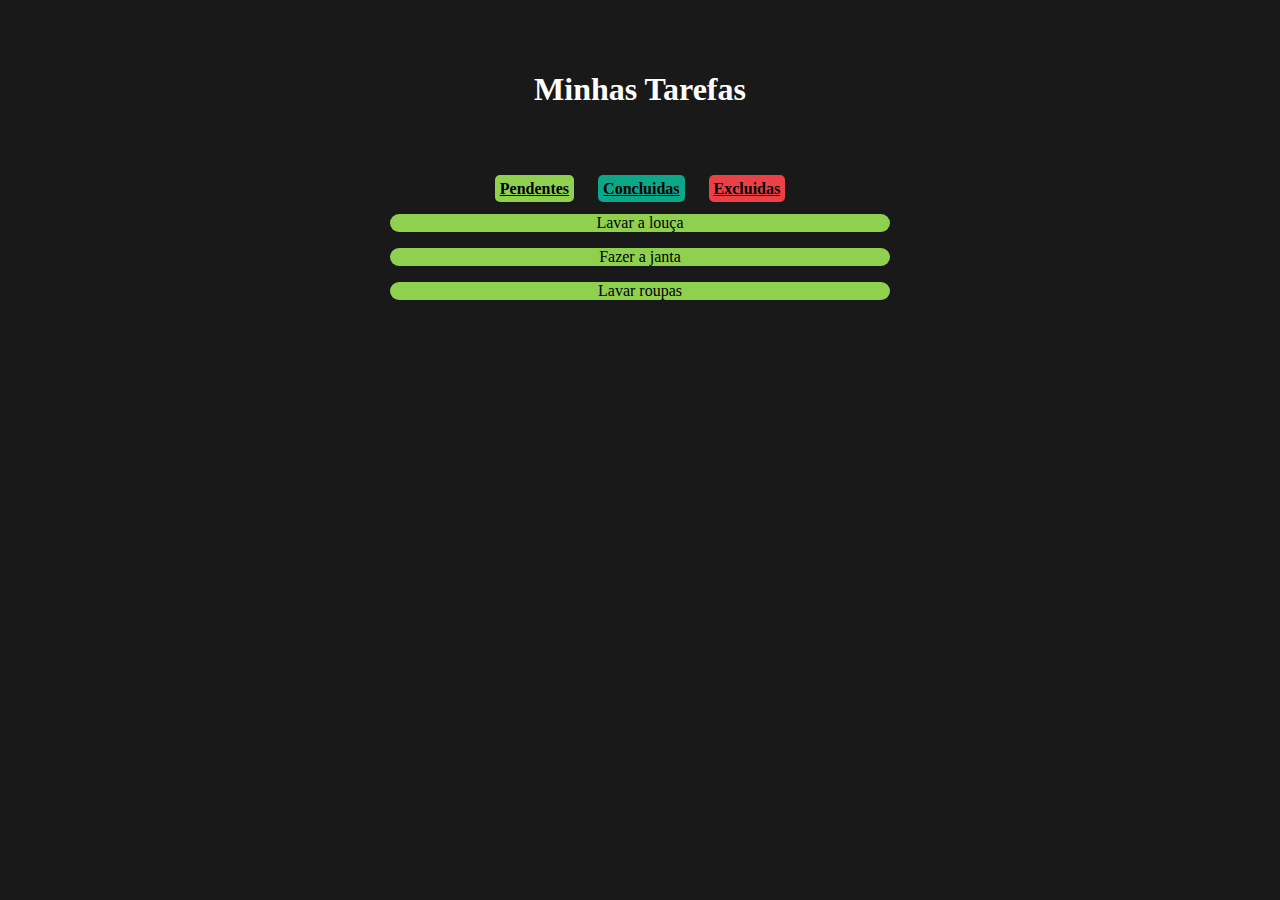
==== index.html @ ca8b3d07 "Add files via upload" ====
<!DOCTYPE html>
<html lang="en">
<head>
    <meta charset="UTF-8">
    <meta http-equiv="X-UA-Compatible" content="IE=edge">
    <meta name="viewport" content="width=device-width, initial-scale=1.0">
    <title>Minhas Tarefas</title>
    <link rel="stylesheet" href="style.css"/>
</head>
<body>
    <h1>Minhas Tarefas</h1>
    <nav>
        <ul>

            <a class= "Pendentes" href="index.html"><b>Pendentes</b></a>
            <a class= "Concluidas" href="concluidas.html"><b>Concluidas</b></a>
            <a class= "Excluidas" href="excluidas.html"><b>Excluidas</b></a> 
            
        </ul>
    </nav>
    <ul>

        <div><p class="pendentes1">Lavar a louça</p></div>
        <div><p class="pendentes1">Fazer a janta</p></div>
        <div><p class="pendentes1">Lavar roupas</p></div>
    
    </ul>
</body>
</html>
---- style.css ----
body {
     background-color: rgb(26, 25, 25);
}

h1 {
    text-align: center;
    padding: 50px;
    color: white;
}

ul {
    text-align: center;
    margin: 0px;
    padding-left: 0px;
}

.Pendentes {
    background-color: #8FD14F;
    color: black;
    margin: 10px;
    border-radius: 5px;
    padding: 5px;
    
}

.Concluidas {
    background-color: #0CA789;
    color: black;
    margin: 10px;
    border-radius: 5px;
    padding: 5px;
}

.Excluidas {
    background-color: #EB4045;
    color: black;
    margin: 10px;
    border-radius: 5px;
    padding: 5px;
}

.excluidas1 {
    background-color: #EB4045;
    border-radius: 30px;
    
}

.concluidas1 {
    background-color: #0CA789;
    border-radius: 30px;
}

.pendentes1 {
    background-color: #8FD14F;
    border-radius: 30px;
}

.pendentes1:nth-child(even) {
    background-color: gray;
}

div {
    width: 500px;
    border-radius: 100px;
    text-decoration: none;
    margin: 0 auto;

}

div:hover {
    transform: scale(1.1);
}
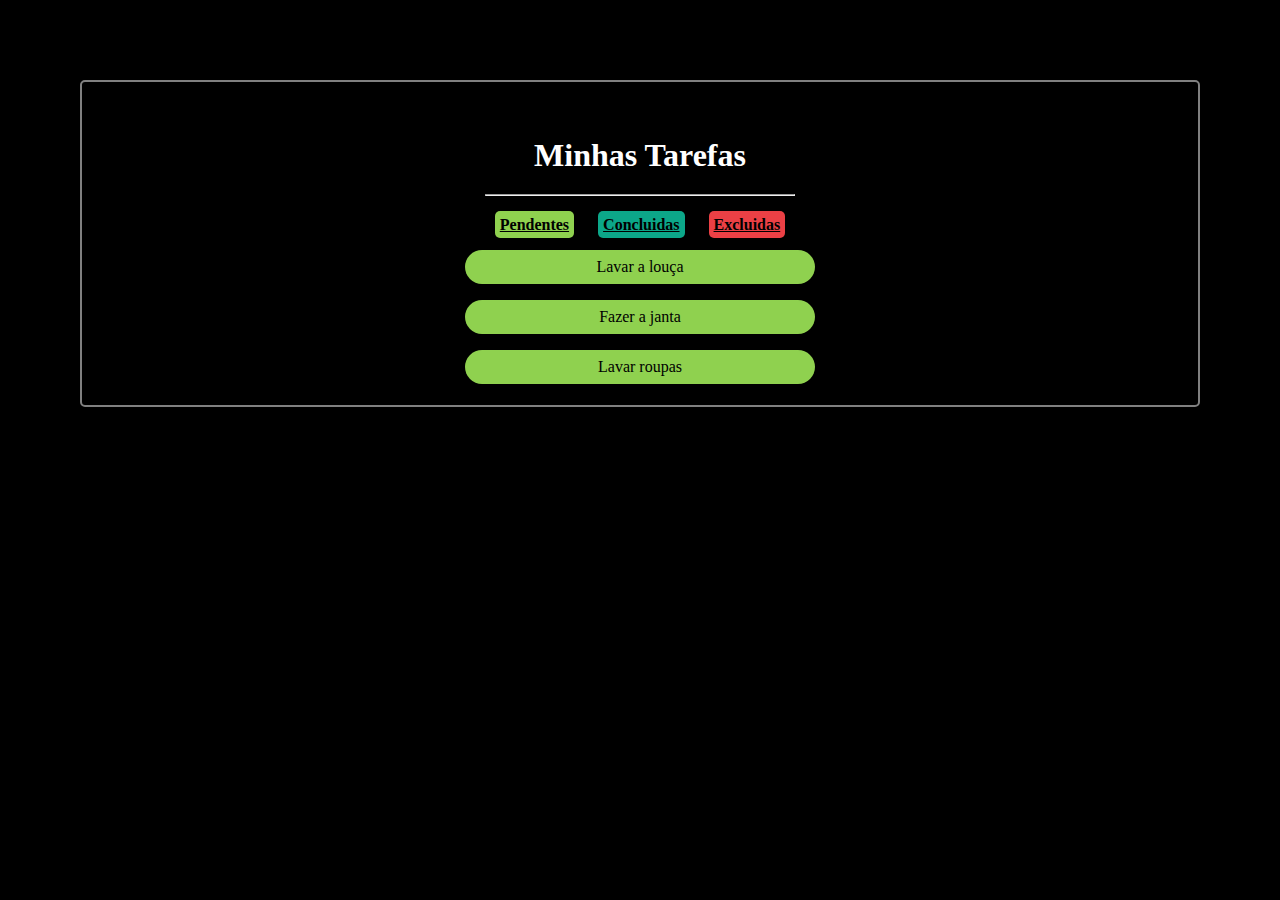
==== commit 19dceb58: "Add files via upload" ====
--- a/index.html
+++ b/index.html
@@ -8,22 +8,25 @@
     <link rel="stylesheet" href="style.css"/>
 </head>
 <body>
-    <h1>Minhas Tarefas</h1>
-    <nav>
+    <div class="card"> 
+        <h1>Minhas Tarefas</h1>
+        <hr />
+        <nav>
+            <ul>
+
+                <a class= "Pendentes" href="index.html"><b>Pendentes</b></a>
+                <a class= "Concluidas" href="concluidas.html"><b>Concluidas</b></a>
+                <a class= "Excluidas" href="excluidas.html"><b>Excluidas</b></a> 
+                
+            </ul>
+        </nav>
         <ul>
 
-            <a class= "Pendentes" href="index.html"><b>Pendentes</b></a>
-            <a class= "Concluidas" href="concluidas.html"><b>Concluidas</b></a>
-            <a class= "Excluidas" href="excluidas.html"><b>Excluidas</b></a> 
-            
+            <div><p class="pendentes1">Lavar a louça</p></div>
+            <div><p class="pendentes1">Fazer a janta</p></div>
+            <div><p class="pendentes1">Lavar roupas</p></div>
+        
         </ul>
-    </nav>
-    <ul>
-
-        <div><p class="pendentes1">Lavar a louça</p></div>
-        <div><p class="pendentes1">Fazer a janta</p></div>
-        <div><p class="pendentes1">Lavar roupas</p></div>
-    
-    </ul>
+    </div>
 </body>
 </html>--- a/style.css
+++ b/style.css
@@ -1,11 +1,18 @@
 body {
-     background-color: rgb(26, 25, 25);
+     background-color: rgb(0, 0, 0);
+     border: 2px solid grey;
+     padding: 5px;
+     border-radius: 5px;
+     margin: 80px;
 }
 
 h1 {
     text-align: center;
-    padding: 50px;
+    padding: 0px;
+    padding-top: 50px;
     color: white;
+    margin-top: 20px;
+    margin: 0px;
 }
 
 ul {
@@ -15,7 +22,7 @@
 }
 
 .Pendentes {
-    background-color: #8FD14F;
+    background-color: var(--cor-Pendentes);
     color: black;
     margin: 10px;
     border-radius: 5px;
@@ -24,7 +31,7 @@
 }
 
 .Concluidas {
-    background-color: #0CA789;
+    background-color: var(--cor-Concluidas);
     color: black;
     margin: 10px;
     border-radius: 5px;
@@ -32,7 +39,7 @@
 }
 
 .Excluidas {
-    background-color: #EB4045;
+    background-color: var(--cor-Excluidas);
     color: black;
     margin: 10px;
     border-radius: 5px;
@@ -40,19 +47,22 @@
 }
 
 .excluidas1 {
-    background-color: #EB4045;
+    background-color: var(--cor-excluidas1);
     border-radius: 30px;
+    padding: 8px;
     
 }
 
 .concluidas1 {
-    background-color: #0CA789;
+    background-color: var(--cor-concluidas1);
     border-radius: 30px;
+    padding: 8px;
 }
 
 .pendentes1 {
-    background-color: #8FD14F;
+    background-color: var(--cor-pendentes1);
     border-radius: 30px;
+    padding: 8px;
 }
 
 .pendentes1:nth-child(even) {
@@ -60,13 +70,35 @@
 }
 
 div {
-    width: 500px;
+    width: 350px;
     border-radius: 100px;
     text-decoration: none;
     margin: 0 auto;
 
 }
 
-div:hover {
+.pendentes1:hover {
     transform: scale(1.1);
+}
+
+.concluidas1:hover {
+    transform: scale(1.1);
+}
+
+.excluidas1:hover {
+    transform: scale(1.1);
+}
+
+:root {
+    --cor-Pendentes: #8FD14F;
+    --cor-pendentes1: #8FD14F;
+    --cor-Concluidas: #0CA789;
+    --cor-concluidas1: #0CA789;
+    --cor-Excluidas: #EB4045;
+    --cor-excluidas1:  #EB4045;
+}
+
+hr {
+    margin-top: 0px;
+    margin: 20px;
 }